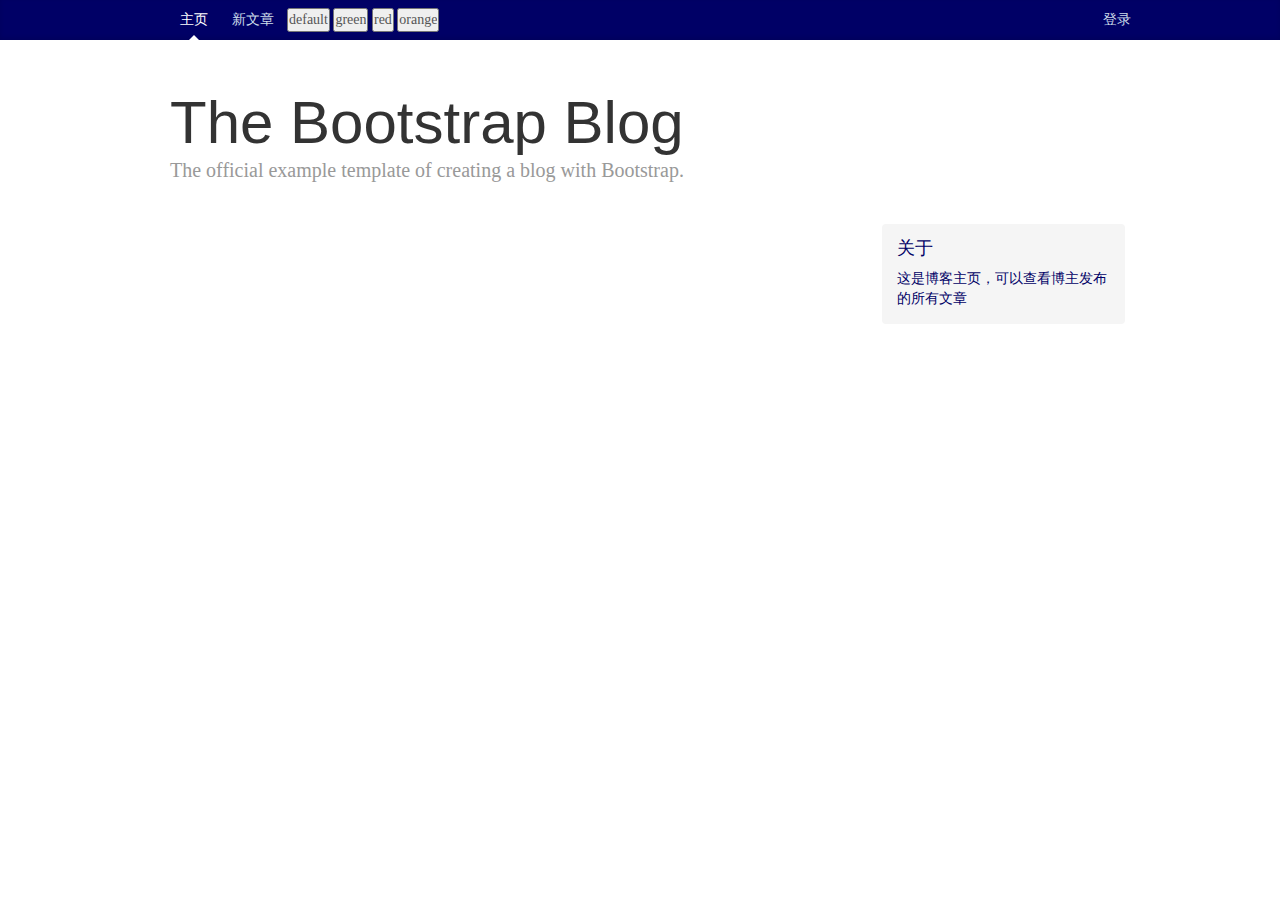
==== blog/index.html @ d8f0956b "first commit" ====
<!DOCTYPE html>
<html lang="en">
  <head>
    <meta charset="utf-8">
    <meta http-equiv="X-UA-Compatible" content="IE=edge">
    <meta name="viewport" content="width=device-width, initial-scale=1">
    <!-- The above 3 meta tags *must* come first in the head; any other head content must come *after* these tags -->
    <meta name="description" content="">
    <meta name="author" content="">
    <link rel="icon" href="../../favicon.ico">

    <title>Blog</title>

    <!-- Bootstrap core CSS -->
    <link href="../css/bootstrap.min.css" rel="stylesheet">
    <link href="blog.css" rel="stylesheet">
    

    <link rel="stylesheet" type="text/css" href="./style/default.css" id = 'link'/>
    <!-- <link rel="stylesheet" type="text/css" href="../changeColor/style/green.css" id = 'link'/> -->
    <script src="http://ajax.googleapis.com/ajax/libs/jquery/1.9.1/jquery.min.js"></script>
    <script src="index-changcolor.js"></script>
    
  </head>

  <body>

    <div class="blog-masthead changeclr">
      <div class="container">
        <nav class="blog-nav">
            <a class="blog-nav-item active" href="index.html">主页</a>
            <a class="blog-nav-item" href="newindex.html">新文章</a>
            <input type="button" data-value="default" class="targetElem" value="default"/>
            <input type="button" data-value="green" class="targetElem" value="green"/>
            <input type="button" data-value="red" class="targetElem" value="red"/>
            <input type="button" data-value="orange" class="targetElem" value="orange"/>
            <a class="blog-nav-item signin" href="../signin/index.html">登录</a>
        </nav>
      </div>
    </div>

    <div class="container changeclr">

        <div class="blog-header">
            <h1 class="blog-title" id="blog-title">The Bootstrap Blog</h1>
            <p class="lead blog-description">The official example template of creating a blog with Bootstrap.</p>
        </div>

        <div class="row">

        <div class="col-sm-8 blog-main">
            
            
            
        </div><!-- /.blog-main -->
        
        <div class="col-sm-3 col-sm-offset-1 blog-sidebar">
            <div class="sidebar-module sidebar-module-inset">
                <h4>关于</h4>
                <p>这是博客主页，可以查看博主发布的所有文章</p>
            </div>
        </div><!-- /.blog-sidebar -->

        </div><!-- /.row -->
        
    </div><!-- /.container -->
    <div id="cont"></div>
    
</body>
</html>
---- blog/blog.css ----
/*
 * Globals
 */

body {
  font-family: Georgia, "Times New Roman", Times, serif;
  color: #555;
}

h1, .h1,
h2, .h2,
h3, .h3,
h4, .h4,
h5, .h5,
h6, .h6 {
  margin-top: 0;
  font-family: "Helvetica Neue", Helvetica, Arial, sans-serif;
  font-weight: normal;
  color: #333;
}


/*
 * Override Bootstrap's default container.
 */

@media (min-width: 1200px) {
  .container {
    width: 970px;
  }
}


/*
 * Masthead for nav
 */

.blog-masthead {
  background-color: #428bca;
  -webkit-box-shadow: inset 0 -2px 5px rgba(0,0,0,.1);
          box-shadow: inset 0 -2px 5px rgba(0,0,0,.1);
}

/* Nav links */
.blog-nav-item {
  position: relative;
  display: inline-block;
  padding: 10px;
  font-weight: 500;
  color: #cdddeb;
}
.blog-nav-item:hover,
.blog-nav-item:focus {
  color: #fff;
  text-decoration: none;
}
.signin{
  position: relative;
  right: -650px;
}
.register{
    position: relative;
    right: -650px;
}
/* Active state gets a caret at the bottom */
.blog-nav .active {
  color: #fff;
}
.blog-nav .active:after {
  position: absolute;
  bottom: 0;
  left: 50%;
  width: 0;
  height: 0;
  margin-left: -5px;
  vertical-align: middle;
  content: " ";
  border-right: 5px solid transparent;
  border-bottom: 5px solid;
  border-left: 5px solid transparent;
}


/*
 * Blog name and description
 */

.blog-header {
  padding-top: 20px;
  padding-bottom: 20px;
}
.blog-title {
  margin-top: 30px;
  margin-bottom: 0;
  font-size: 60px;
  font-weight: normal;
}
.blog-description {
  font-size: 20px;
  color: #999;
}


/*
 * Main column and sidebar layout
 */

.blog-main {
  font-size: 18px;
  line-height: 1.5;
}

/* Sidebar modules for boxing content */
.sidebar-module {
  padding: 15px;
  margin: 0 -15px 15px;
}
.sidebar-module-inset {
  padding: 15px;
  background-color: #f5f5f5;
  border-radius: 4px;
}
.sidebar-module-inset p:last-child,
.sidebar-module-inset ul:last-child,
.sidebar-module-inset ol:last-child {
  margin-bottom: 0;
}


/* Pagination */
.pager {
  margin-bottom: 60px;
  text-align: left;
}
.pager > li > a {
  width: 140px;
  padding: 10px 20px;
  text-align: center;
  border-radius: 30px;
}


/*
 * Blog posts
 */

.blog-post {
  margin-bottom: 60px;
}
.blog-post-title {
  margin-bottom: 5px;
  font-size: 40px;
}
.blog-post-meta {
  margin-bottom: 20px;
  color: #999;
}


#container{
    width: 600px;
    height: 200px;
    display: none;
    background-color: white;
}
/*.content{
    position: absolute;
}
#cont{
    position: relative;
}*/
#cont{
    width: 600px;
    position: absolute;
    left: 200px;
    bottom: 0px;
}

/*
 * Footer
 */

.blog-footer {
  padding: 40px 0;
  color: #999;
  text-align: center;
  background-color: #f9f9f9;
  border-top: 1px solid #e5e5e5;
}
.blog-footer p:last-child {
  margin-bottom: 0;
}
---- blog/style/default.css ----
@charset "utf-8";
/* CSS Document */
*{padding:0;margin:0;}
h2{color:#00C;}
p{color:#006;}
.blog-masthead{
	background-color: #006;
}
h4{color:#006;}
button{color:#006;}
---- changeColor/style/green.css ----
*{padding:0;margin:0;}
h2{color:#060;}
p{color:#060;}
h4{color:#060;}
div{color:#060;}
.blog-masthead{
	background-color: #060;
}
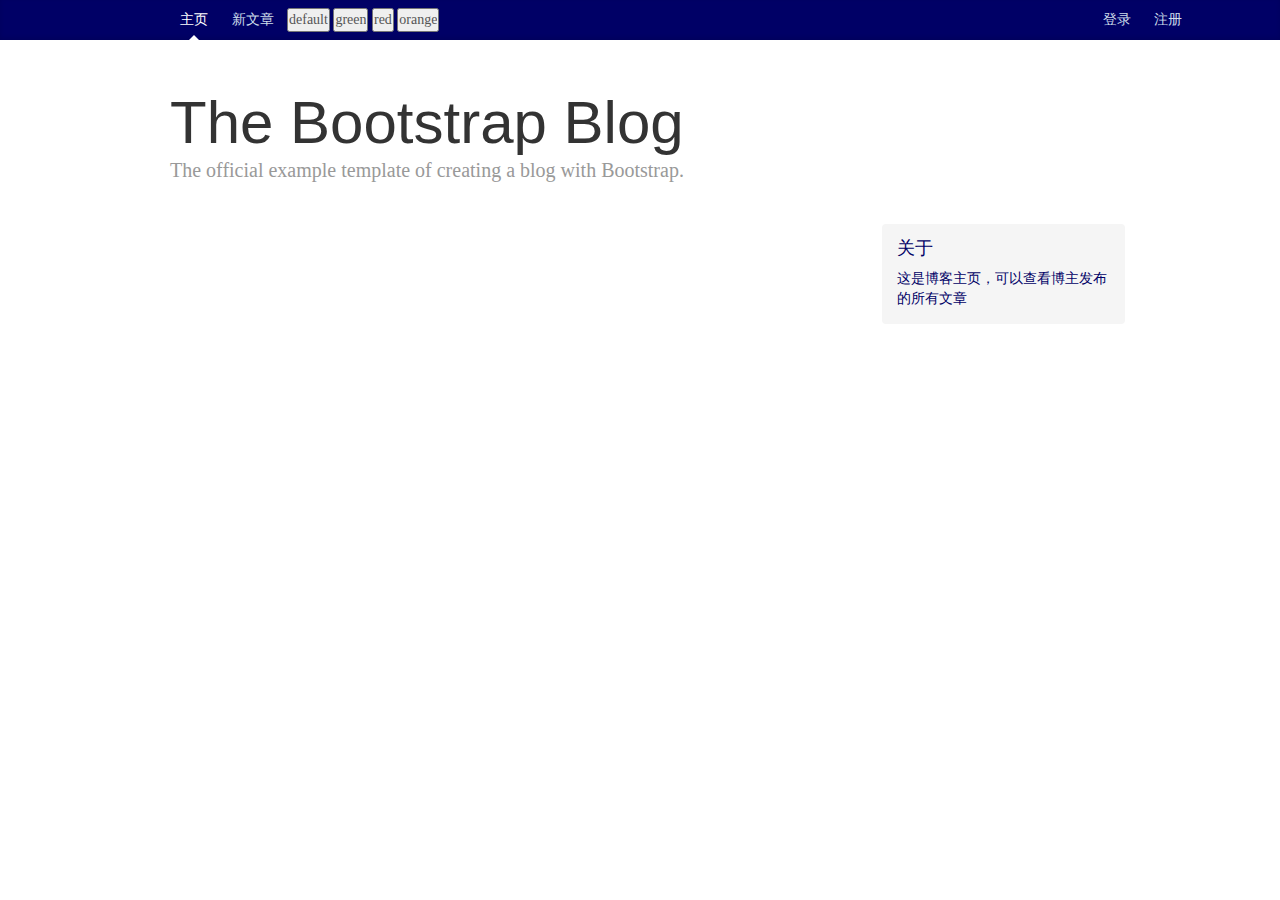
==== commit 8e189a20: "第三次" ====
--- a/blog/index.html
+++ b/blog/index.html
@@ -35,6 +35,7 @@
             <input type="button" data-value="red" class="targetElem" value="red"/>
             <input type="button" data-value="orange" class="targetElem" value="orange"/>
             <a class="blog-nav-item signin" href="../signin/index.html">登录</a>
+            <a class="blog-nav-item signin" href="../register/register.html">注册</a>
         </nav>
       </div>
     </div>
